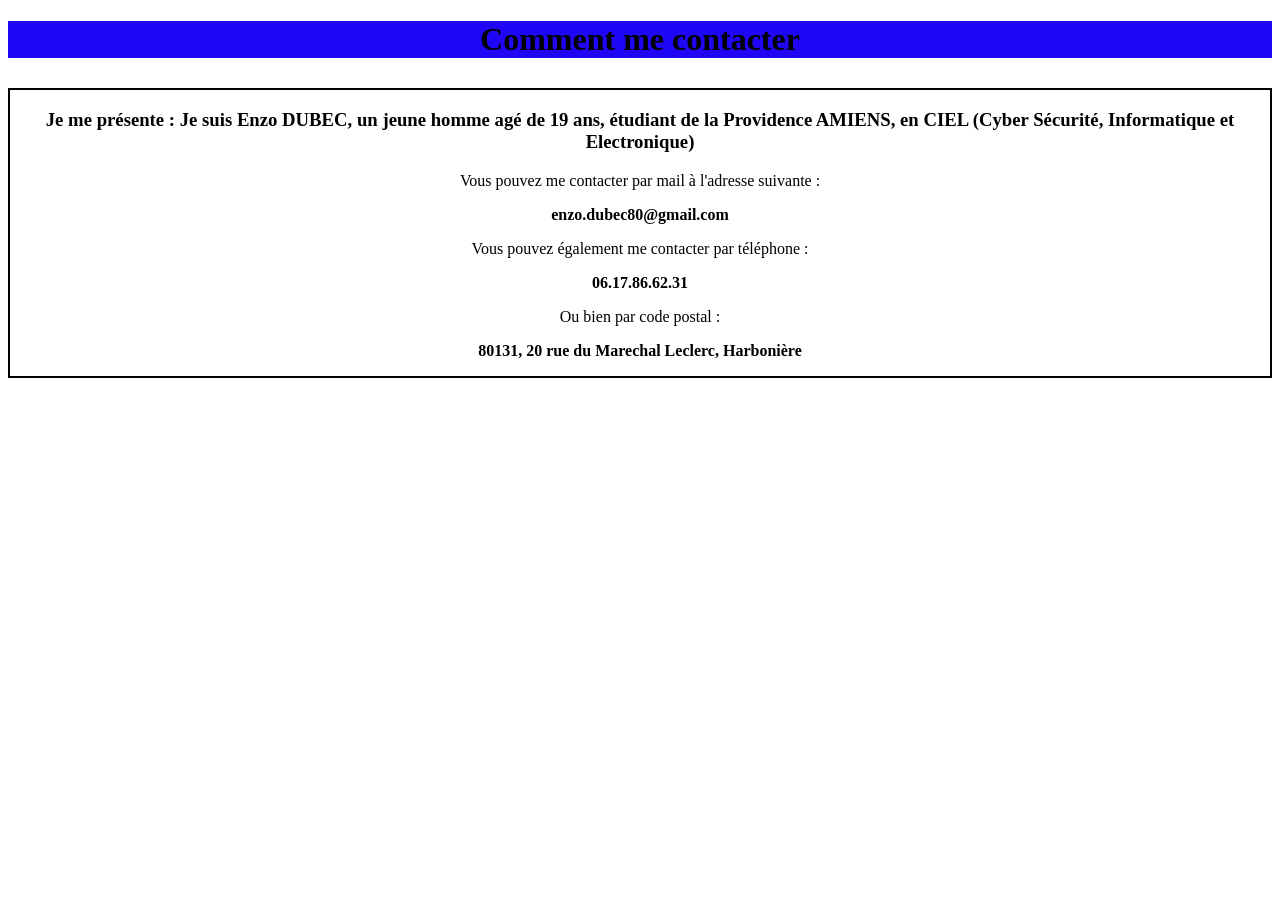
==== Contacte.html @ a1801aad "Création de Contacte et début Thématique." ====
<!DOCTYPE html>
<html>
    <head>
        <title>Contact</title>
        <link rel="stylesheet" href="contacte.css">
    </head>
    <body>
     <header>
        <h1>Comment me contacter</h1>
     </header> 
    <div class="content">
            <p><h3>Je me présente : Je suis Enzo DUBEC, un jeune homme agé de 19 ans, étudiant de la Providence AMIENS, en CIEL (Cyber Sécurité, Informatique et Electronique)</h3></p>
            <p>Vous pouvez me contacter par mail à l'adresse suivante :</p>
            <p><strong>enzo.dubec80@gmail.com</strong></p>
            <p>Vous pouvez également me contacter par téléphone :</p>
            <p><strong>06.17.86.62.31</strong></p>
            <p>Ou bien par code postal :</p>
            <p><strong>80131, 20 rue du Marechal Leclerc, Harbonière</strong></p>
        </div>
    </body>
</html>
---- contacte.css ----
header {
    text-align: center;
    margin-bottom: 30px;
    background-color: #1f07f6;
  }

.content {
    text-align: center;
    display:absolute;
    border: 2px solid #000;
  }
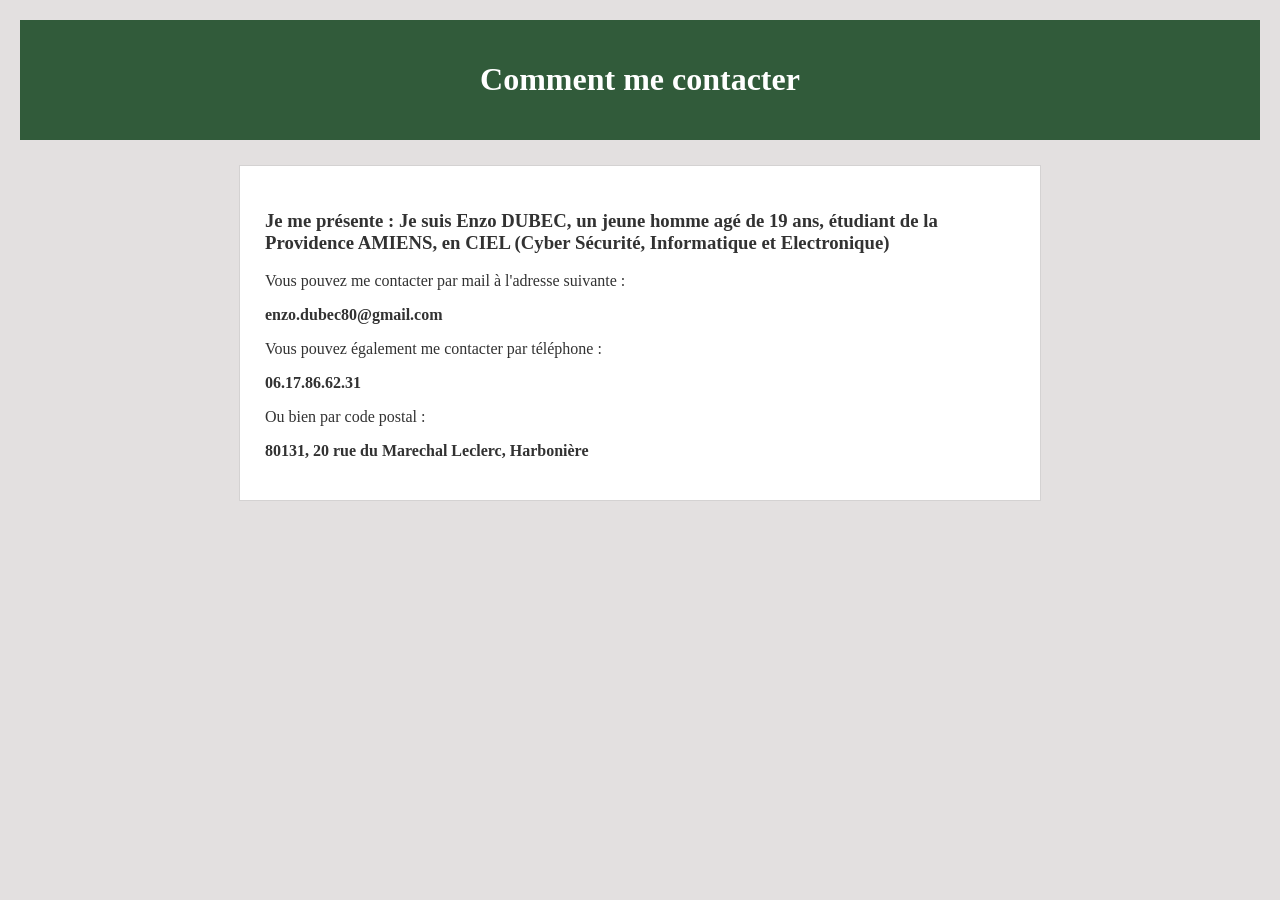
==== commit d84c20cb: "Commentaire code HTML" ====
--- a/Contacte.html
+++ b/Contacte.html
@@ -1,21 +1,29 @@
 <!DOCTYPE html>
+<!-- Indique au navigateur que ce fichier est une page HTML -->
 <html>
     <head>
-        <title>Contact</title>
-        <link rel="stylesheet" href="contacte.css">
+        <!-- Informations invisibles sur la page (titre, style, accents... en bref le paramétrage) -->
+        <title>Contact</title> <!-- Titre affiché dans l'onglet du navigateur en haut -->
+        <link rel="stylesheet" href="contacte.css"> <!-- Relie la page à son fichier de style, soit le fichier css (couleurs, mise en page) -->
     </head>
     <body>
+     <!-- <header> : l'en-tête de la page -->
      <header>
-        <h1>Comment me contacter</h1>
+        <h1>Comment me contacter</h1> <!-- Titre principal de la page qui est celle de Contact -->
      </header> 
+
+    <!-- <div> : regroupe le contenu de la page -->
     <div class="content">
+            <!-- Ma présentation et comment me contacter, utilisant la balise <p> soit paragraphe -->
             <p><h3>Je me présente : Je suis Enzo DUBEC, un jeune homme agé de 19 ans, étudiant de la Providence AMIENS, en CIEL (Cyber Sécurité, Informatique et Electronique)</h3></p>
             <p>Vous pouvez me contacter par mail à l'adresse suivante :</p>
+            <!-- <strong> : met le texte en gras pour le mettre en évidence -->
             <p><strong>enzo.dubec80@gmail.com</strong></p>
             <p>Vous pouvez également me contacter par téléphone :</p>
+            <!-- éviter de publier son numéro de téléphone merci (-_-) ou de m'appeler inutilement -->
             <p><strong>06.17.86.62.31</strong></p>
             <p>Ou bien par code postal :</p>
             <p><strong>80131, 20 rue du Marechal Leclerc, Harbonière</strong></p>
         </div>
     </body>
-</html>+</html>
--- a/contacte.css
+++ b/contacte.css
@@ -1,11 +1,22 @@
- header {
+body {
+    background-color: #e3e0e0;
+    color: #323232;
+    margin: 0;
+    padding: 20px;
+}
+header {
     text-align: center;
-    margin-bottom: 30px;
-    background-color: #1f07f6;
-  }
-
+    background-color: #315b3a;
+    color: white;
+    padding: 20px;
+    margin-bottom: 25px;
+}
 .content {
-    text-align: center;
-    display:absolute;
-    border: 2px solid #000;
-  }+    max-width: 750px;
+    margin: auto;
+    padding: 25px;
+    background-color: white;
+    border: 1px solid #d4d2d2;
+}
+.content p { 
+    margin-bottom: 15px; }
